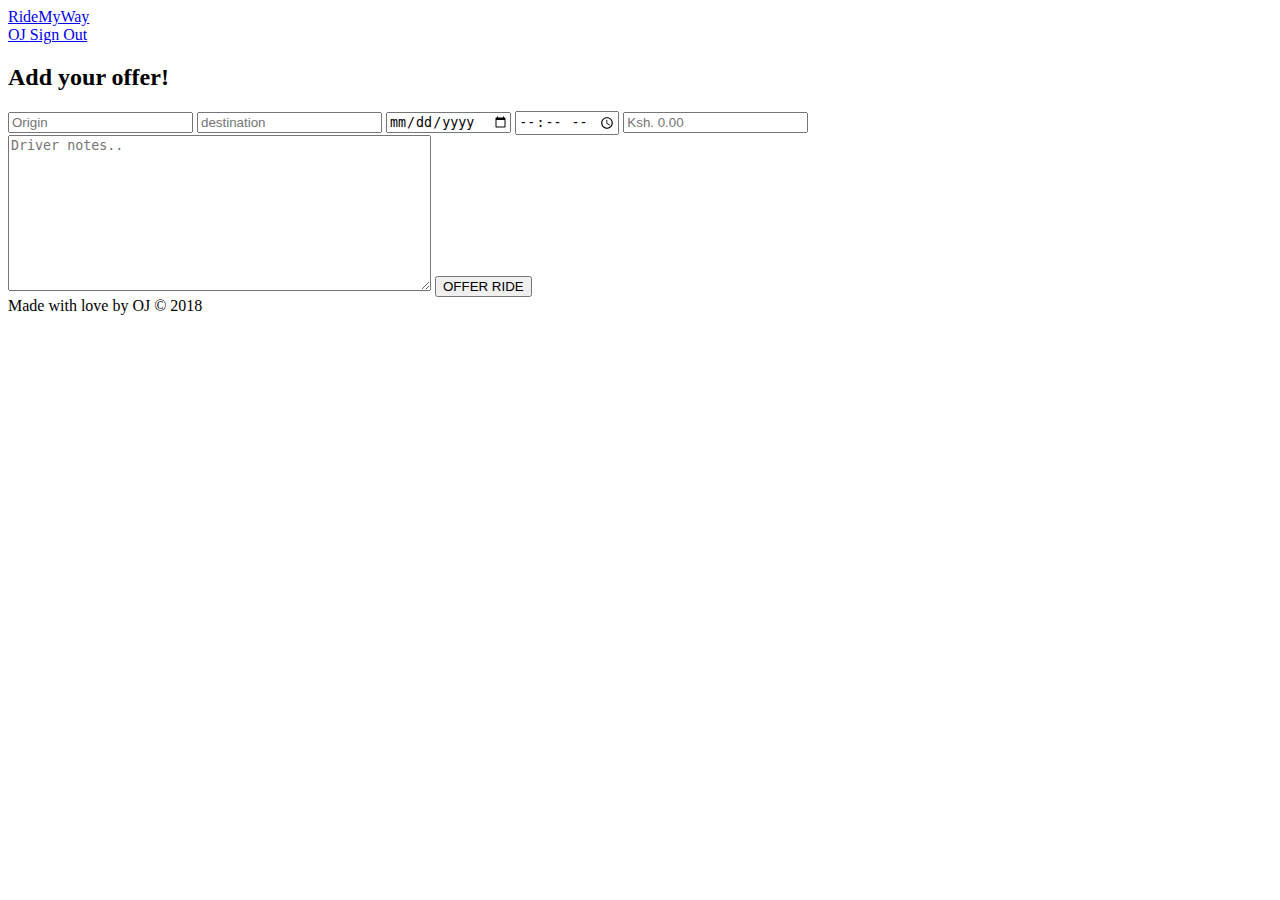
==== UI/addrideoffer.html @ ea6c0f17 "Split datetime field to date and time fields" ====
<!DOCTYPE html>
<html>
    <head>
        <meta charset="utf-8">
        <meta name="viewport" content="width=device-width, initial-scale=1.0">
        <title>Ride My Way | Add Offer</title>
        <link rel="stylesheet" href="static/css/driver.css">
        <link rel="stylesheet" href="static/css/main.css">
        <link rel="stylesheet" href="static/css/addrideoffer.css">
    </head>
    <body>
        <header>
            <a href="landingpage.html" class="logo">
                RideMyWay
            </a>
        </header>
            <a href="userprofile.html" class="profilebutton">
                OJ
            </a>
            <a href="landingpage.html" class="loginbutton">
                Sign Out
            </a>
        <br>
        <h2 class="welcome">Add your offer!</h2>
        <form class="offerform" action="driverhome.html">
            <div class="fieldset">
                <input type="text" name="origin" placeholder="Origin" required>
                <input type="text" name="destination" placeholder="destination" required>
                <input type="date" name="departure" placeholder="date of departure">
                <input type="time" name="departure" placeholder="time of departure">
                <input type="number" name="contribution" placeholder="Ksh. 0.00">
            </div>
            <textarea name="drivernotes" rows="10" cols="50" placeholder="Driver notes.."></textarea>
            <button type="submit" class="add">OFFER RIDE</button>
        </form>
        <footer>Made with love by OJ &copy; 2018</footer>
    </body>
</html>
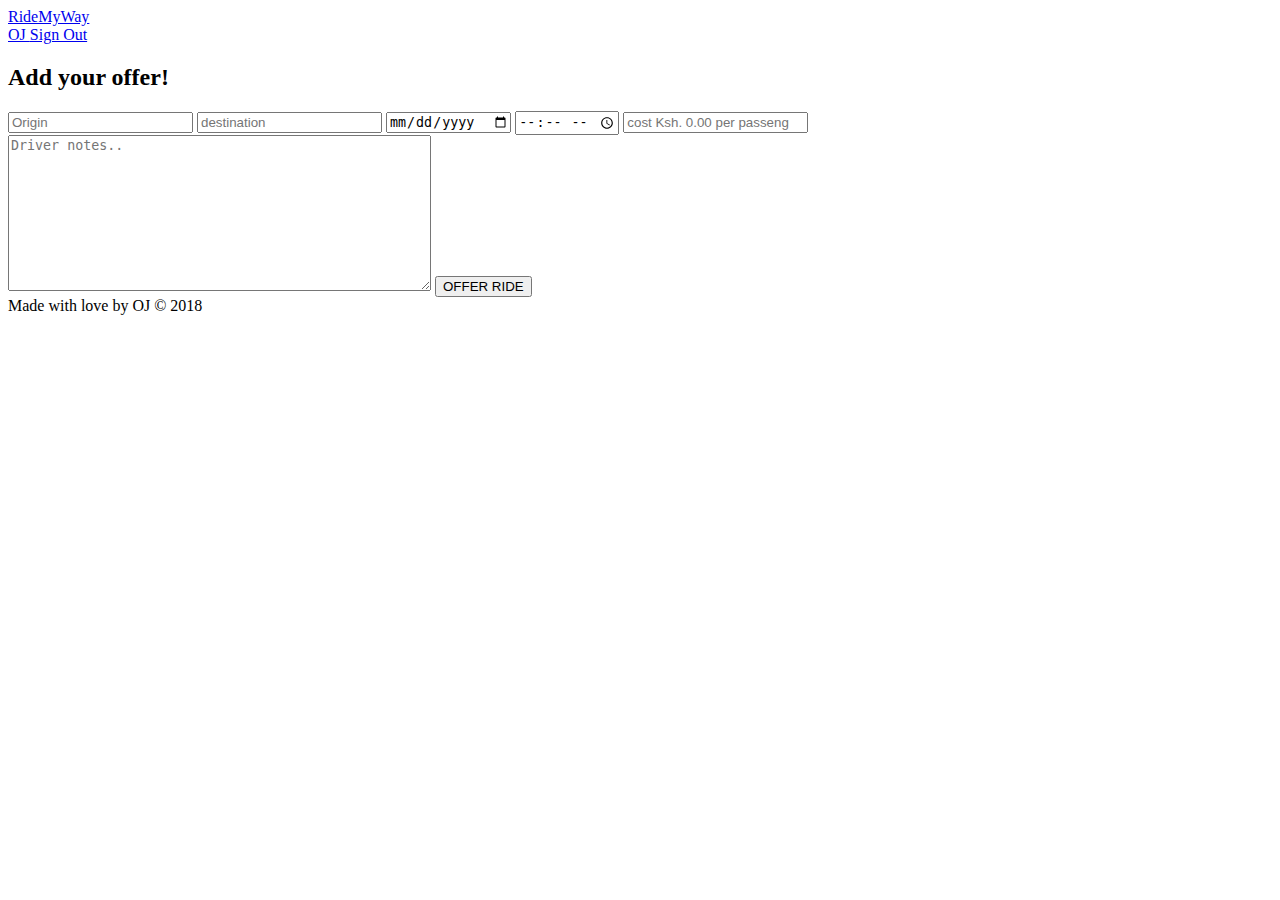
==== commit 8f4167c2: "Update contribution field placeholder" ====
--- a/UI/addrideoffer.html
+++ b/UI/addrideoffer.html
@@ -28,7 +28,7 @@
                 <input type="text" name="destination" placeholder="destination" required>
                 <input type="date" name="departure" placeholder="date of departure">
                 <input type="time" name="departure" placeholder="time of departure">
-                <input type="number" name="contribution" placeholder="Ksh. 0.00">
+                <input type="number" name="contribution" placeholder="cost Ksh. 0.00 per passenger">
             </div>
             <textarea name="drivernotes" rows="10" cols="50" placeholder="Driver notes.."></textarea>
             <button type="submit" class="add">OFFER RIDE</button>
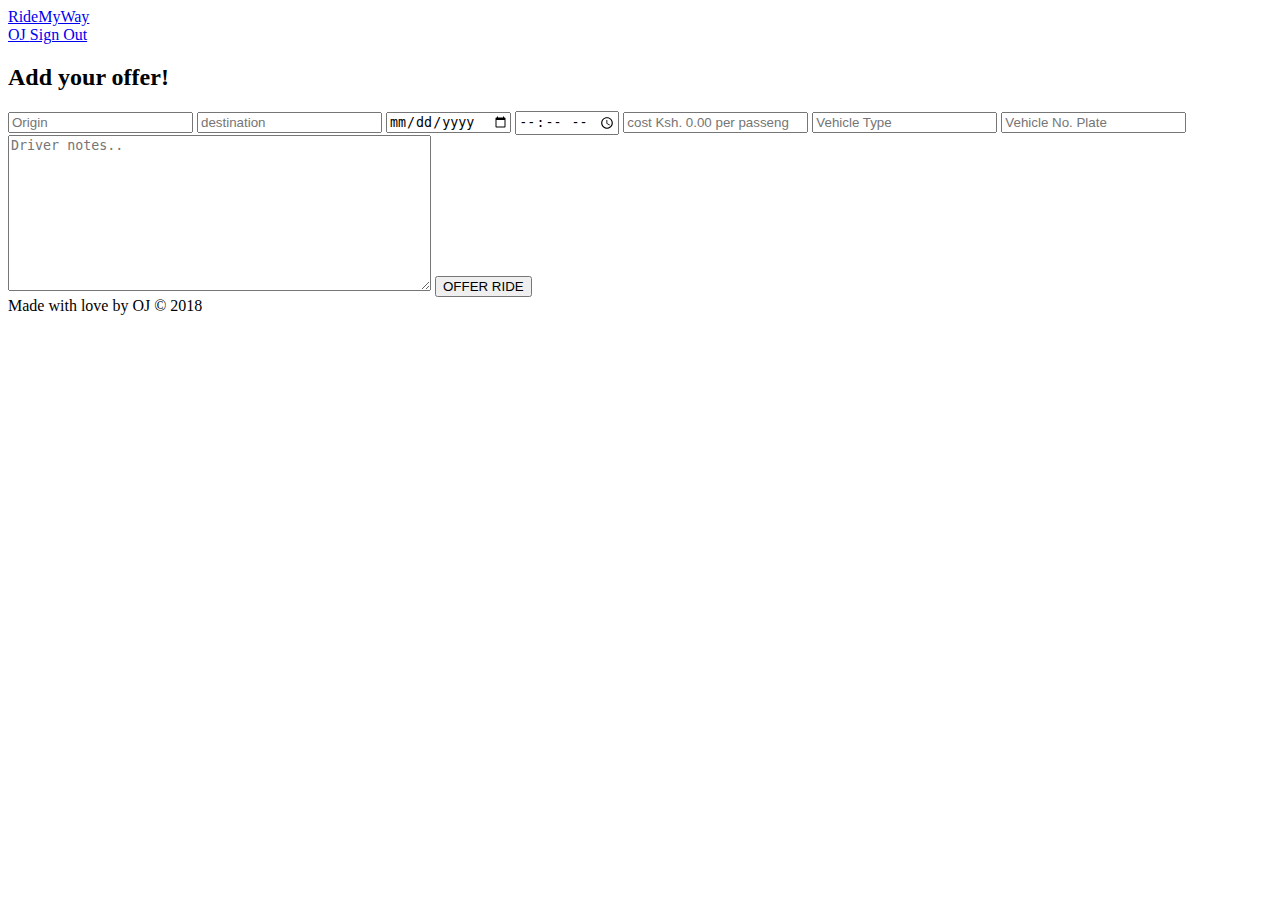
==== commit ca338743: "Add vehicle type and number plate form fields" ====
--- a/UI/addrideoffer.html
+++ b/UI/addrideoffer.html
@@ -29,6 +29,8 @@
                 <input type="date" name="departure" placeholder="date of departure">
                 <input type="time" name="departure" placeholder="time of departure">
                 <input type="number" name="contribution" placeholder="cost Ksh. 0.00 per passenger">
+                <input type="text" name="vehicletype" placeholder="Vehicle Type">
+                <input type="text" name="vehiclenumberplate" placeholder="Vehicle No. Plate">
             </div>
             <textarea name="drivernotes" rows="10" cols="50" placeholder="Driver notes.."></textarea>
             <button type="submit" class="add">OFFER RIDE</button>
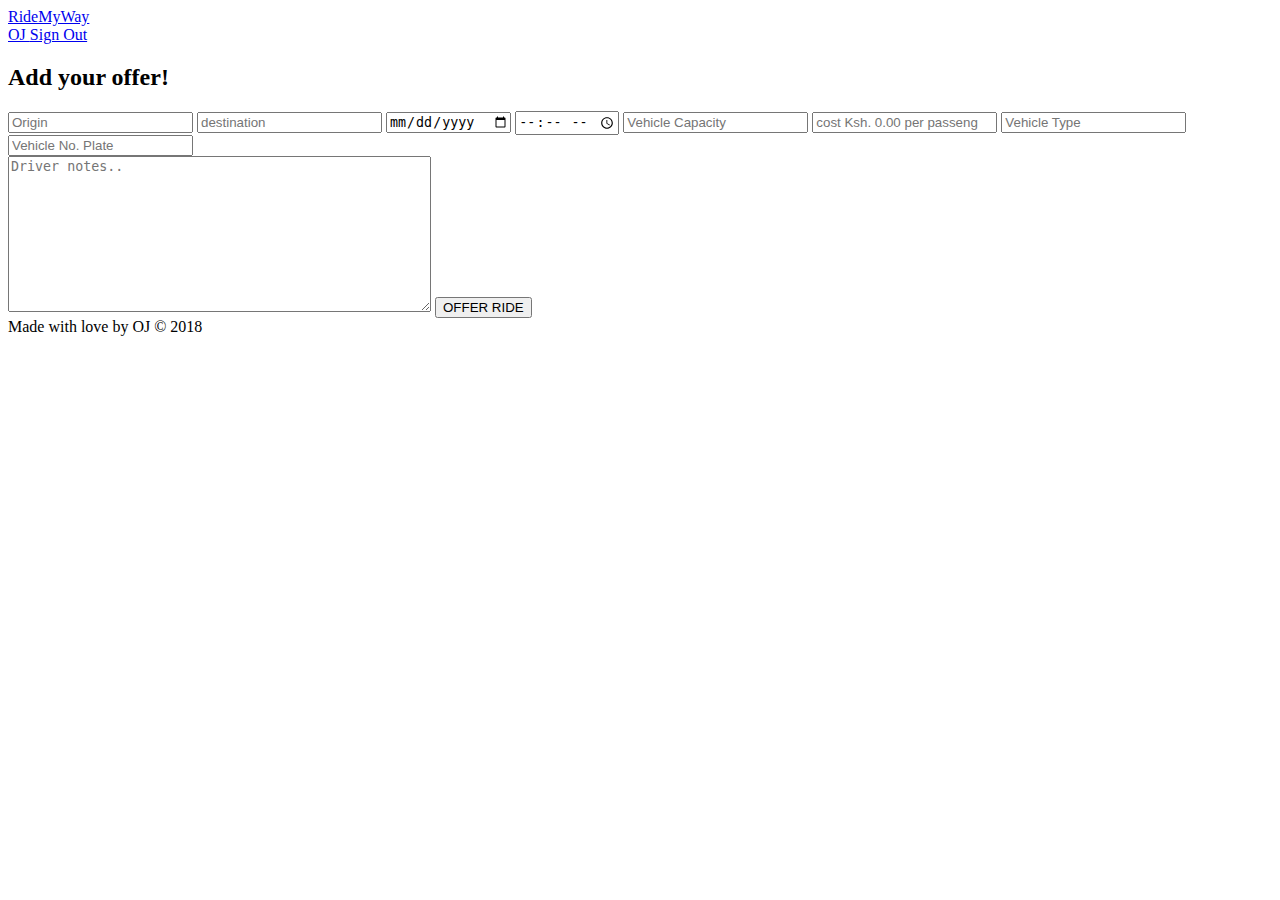
==== commit 98d18a2f: "Add vehicle capacity form field" ====
--- a/UI/addrideoffer.html
+++ b/UI/addrideoffer.html
@@ -28,6 +28,7 @@
                 <input type="text" name="destination" placeholder="destination" required>
                 <input type="date" name="departure" placeholder="date of departure">
                 <input type="time" name="departure" placeholder="time of departure">
+                <input type="number" name="capacity" placeholder="Vehicle Capacity">
                 <input type="number" name="contribution" placeholder="cost Ksh. 0.00 per passenger">
                 <input type="text" name="vehicletype" placeholder="Vehicle Type">
                 <input type="text" name="vehiclenumberplate" placeholder="Vehicle No. Plate">
